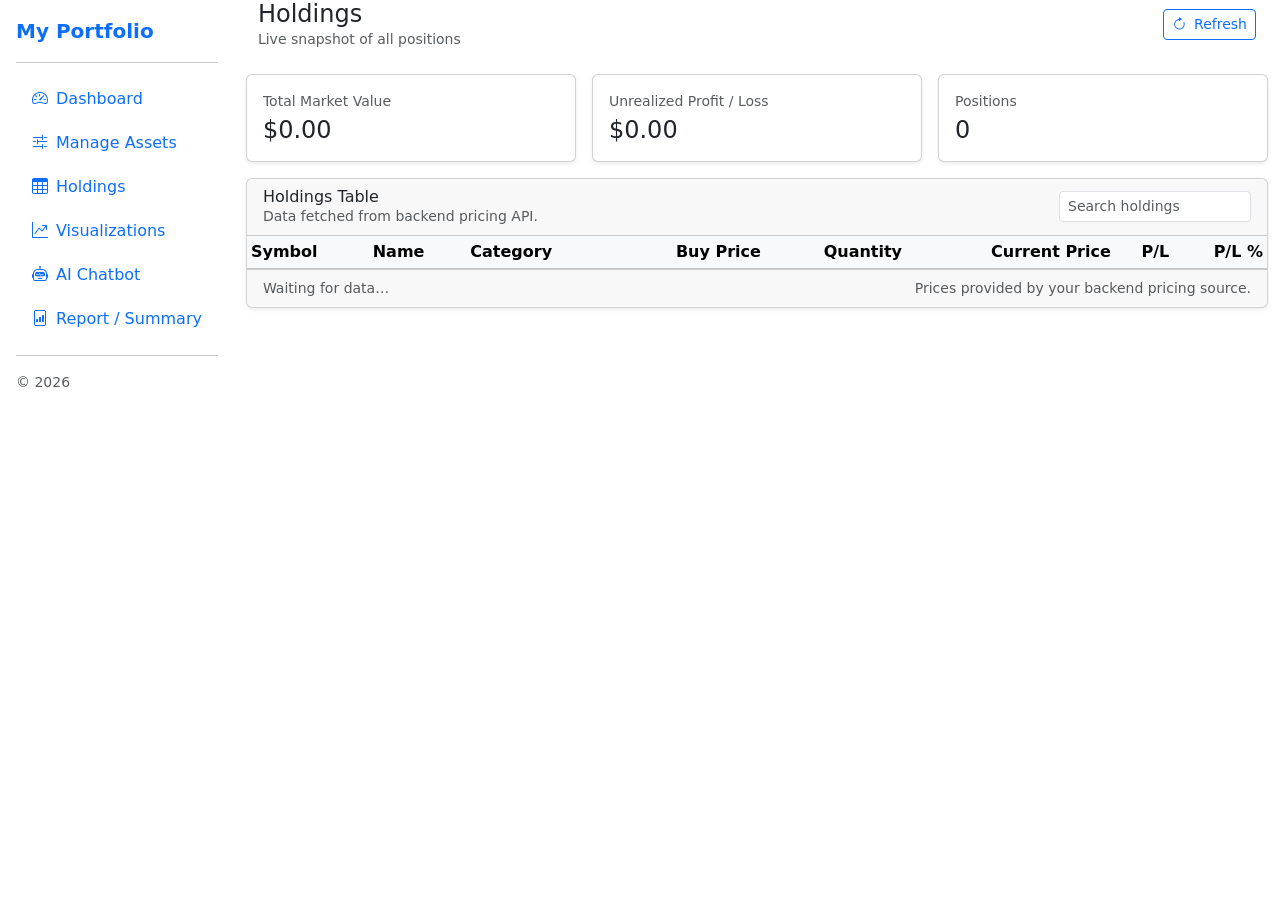
==== src/main/resources/static/holdings.html @ f01f1035 "Added CRUD Operations" ====
<!doctype html>
<html lang="en">
<head>
  <meta charset="utf-8" />
  <title>Holdings</title>
  <meta name="viewport" content="width=device-width, initial-scale=1" />

  <link
    href="https://cdn.jsdelivr.net/npm/bootstrap@5.3.3/dist/css/bootstrap.min.css"
    rel="stylesheet"
  />
  <link
    rel="stylesheet"
    href="https://cdn.jsdelivr.net/npm/bootstrap-icons@1.11.3/font/bootstrap-icons.css"
  />
  <link rel="stylesheet" href="assets/css/styles.css" />
</head>
<body data-page="holdings">
  <div class="d-flex">
    <!-- Sidebar -->
    <nav id="sidebar" class="sidebar d-flex flex-column flex-shrink-0 p-3">
      <a href="index.html" class="sidebar-brand d-flex align-items-center mb-3 mb-md-0 me-md-auto text-decoration-none">
        <span class="fs-5 fw-bold">My Portfolio</span>
      </a>
      <hr />
      <ul class="nav nav-pills flex-column mb-auto gap-1">
        <li class="nav-item">
          <a href="index.html" class="nav-link d-flex align-items-center">
            <i class="bi bi-speedometer2 me-2"></i> Dashboard
          </a>
        </li>
        <li>
          <a href="manage-assets.html" class="nav-link d-flex align-items-center">
            <i class="bi bi-sliders2 me-2"></i> Manage Assets
          </a>
        </li>
        <li>
          <a href="holdings.html" class="nav-link d-flex align-items-center">
            <i class="bi bi-table me-2"></i> Holdings
          </a>
        </li>
        <li>
          <a href="charts.html" class="nav-link d-flex align-items-center">
            <i class="bi bi-graph-up-arrow me-2"></i> Visualizations
          </a>
        </li>
        <li>
          <a href="chatbot.html" class="nav-link d-flex align-items-center">
            <i class="bi bi-robot me-2"></i> AI Chatbot
          </a>
        </li>
        <li>
          <a href="report.html" class="nav-link d-flex align-items-center">
            <i class="bi bi-file-bar-graph me-2"></i> Report / Summary
          </a>
        </li>
      </ul>
      <hr />
      <div class="sidebar-footer small">
        <span class="text-muted">© 2026</span>
      </div>
    </nav>

    <!-- Main content -->
    <main class="main-content flex-grow-1">
      <header class="topbar d-flex align-items-center justify-content-between px-3 px-md-4">
        <div>
          <h1 class="h4 mb-0">Holdings</h1>
          <p class="text-muted small mb-0">Live snapshot of all positions</p>
        </div>
        <button class="btn btn-outline-primary btn-sm" id="refresh-holdings">
          <i class="bi bi-arrow-clockwise me-1"></i> Refresh
        </button>
      </header>

      <div class="container-fluid py-4">
        <div class="row g-3 mb-3">
          <div class="col-12 col-md-4">
            <div class="card shadow-sm">
              <div class="card-body">
                <p class="text-muted small mb-1">Total Market Value</p>
                <h2 class="h4 mb-0" id="holdings-total-value">$0.00</h2>
              </div>
            </div>
          </div>
          <div class="col-12 col-md-4">
            <div class="card shadow-sm">
              <div class="card-body">
                <p class="text-muted small mb-1">Unrealized Profit / Loss</p>
                <h2 class="h4 mb-0" id="holdings-total-pl">$0.00</h2>
              </div>
            </div>
          </div>
          <div class="col-12 col-md-4">
            <div class="card shadow-sm">
              <div class="card-body">
                <p class="text-muted small mb-1">Positions</p>
                <h2 class="h4 mb-0" id="holdings-count">0</h2>
              </div>
            </div>
          </div>
        </div>

        <div class="card shadow-sm">
          <div class="card-header d-flex flex-wrap gap-2 justify-content-between align-items-center">
            <div>
              <h2 class="card-title h6 mb-0">Holdings Table</h2>
              <p class="small text-muted mb-0">Data fetched from backend pricing API.</p>
            </div>
            <div class="d-flex gap-2">
              <input
                type="search"
                id="holdings-search"
                class="form-control form-control-sm"
                placeholder="Search holdings"
              />
            </div>
          </div>
          <div class="card-body p-0">
            <div class="table-responsive">
              <table class="table table-hover table-sm align-middle mb-0">
                <thead class="table-light">
                  <tr>
                    <th>Symbol</th>
                    <th>Name</th>
                    <th>Category</th>
                    <th class="text-end">Buy Price</th>
                    <th class="text-end">Quantity</th>
                    <th class="text-end">Current Price</th>
                    <th class="text-end">P/L</th>
                    <th class="text-end">P/L %</th>
                  </tr>
                </thead>
                <tbody id="holdings-table-body">
                  <!-- JS will render rows here using /api/holdings -->
                </tbody>
              </table>
            </div>
          </div>
          <div class="card-footer d-flex justify-content-between align-items-center small text-muted">
            <span id="holdings-status">Waiting for data…</span>
            <span>
              <!-- BACKEND INTEGRATION NOTE:
                   API.getHoldings() in assets/js/api.js calls:
                     fetch("/api/holdings")
                   Ensure your backend returns an array of holdings with:
                     { symbol, name, category, buyPrice, quantity, currentPrice }. -->
              Prices provided by your backend pricing source.
            </span>
          </div>
        </div>
      </div>
    </main>
  </div>

  <script src="https://cdn.jsdelivr.net/npm/bootstrap@5.3.3/dist/js/bootstrap.bundle.min.js"></script>
  <script src="assets/js/api.js"></script>
  <script src="assets/js/app.js"></script>
</body>
</html>
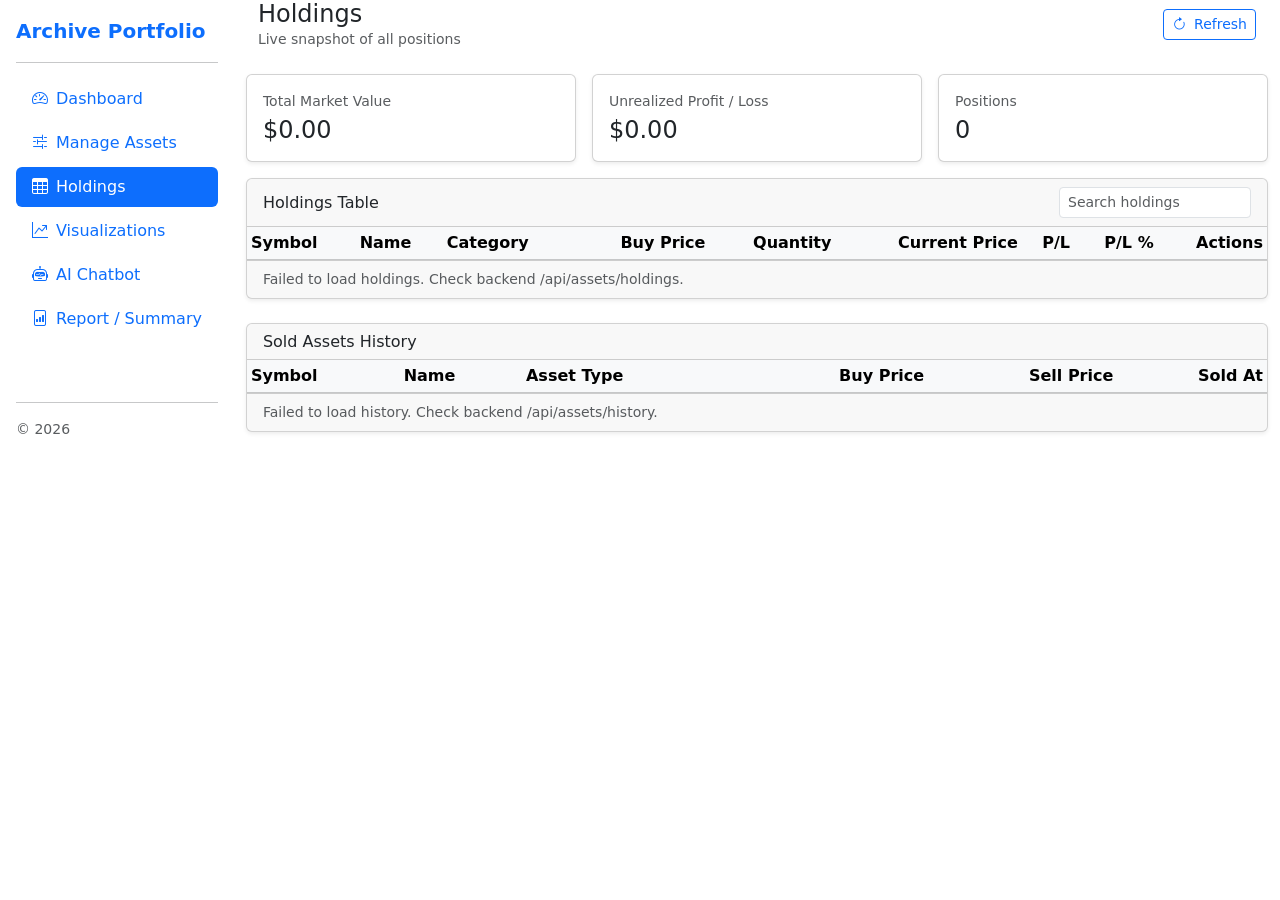
==== commit 3f26788f: "Temp" ====
--- a/src/main/resources/static/holdings.html
+++ b/src/main/resources/static/holdings.html
@@ -13,14 +13,14 @@
     rel="stylesheet"
     href="https://cdn.jsdelivr.net/npm/bootstrap-icons@1.11.3/font/bootstrap-icons.css"
   />
-  <link rel="stylesheet" href="assets/css/styles.css" />
+  <link rel="stylesheet" href="styles.css" />
 </head>
 <body data-page="holdings">
   <div class="d-flex">
     <!-- Sidebar -->
     <nav id="sidebar" class="sidebar d-flex flex-column flex-shrink-0 p-3">
       <a href="index.html" class="sidebar-brand d-flex align-items-center mb-3 mb-md-0 me-md-auto text-decoration-none">
-        <span class="fs-5 fw-bold">My Portfolio</span>
+        <span class="fs-5 fw-bold">Archive Portfolio</span>
       </a>
       <hr />
       <ul class="nav nav-pills flex-column mb-auto gap-1">
@@ -105,7 +105,7 @@
           <div class="card-header d-flex flex-wrap gap-2 justify-content-between align-items-center">
             <div>
               <h2 class="card-title h6 mb-0">Holdings Table</h2>
-              <p class="small text-muted mb-0">Data fetched from backend pricing API.</p>
+              <p class="small text-muted mb-0"></p>
             </div>
             <div class="d-flex gap-2">
               <input
@@ -129,32 +129,85 @@
                     <th class="text-end">Current Price</th>
                     <th class="text-end">P/L</th>
                     <th class="text-end">P/L %</th>
+                    <th class="text-end">Actions</th>
                   </tr>
                 </thead>
                 <tbody id="holdings-table-body">
-                  <!-- JS will render rows here using /api/holdings -->
+                  <!-- JS will render rows here using /api/assets/holdings -->
                 </tbody>
               </table>
             </div>
           </div>
           <div class="card-footer d-flex justify-content-between align-items-center small text-muted">
             <span id="holdings-status">Waiting for data…</span>
-            <span>
-              <!-- BACKEND INTEGRATION NOTE:
-                   API.getHoldings() in assets/js/api.js calls:
-                     fetch("/api/holdings")
-                   Ensure your backend returns an array of holdings with:
-                     { symbol, name, category, buyPrice, quantity, currentPrice }. -->
-              Prices provided by your backend pricing source.
-            </span>
+          </div>
+        </div>
+
+        <!-- History / Sold assets -->
+        <div class="card shadow-sm mt-4">
+          <div class="card-header d-flex flex-wrap gap-2 justify-content-between align-items-center">
+            <div>
+              <h2 class="card-title h6 mb-0">Sold Assets History</h2>
+              <p class="small text-muted mb-0">
+              </p>
+            </div>
+          </div>
+          <div class="card-body p-0">
+            <div class="table-responsive">
+              <table class="table table-hover table-sm align-middle mb-0">
+                <thead class="table-light">
+                  <tr>
+                    <th>Symbol</th>
+                    <th>Name</th>
+                    <th>Asset Type</th>
+                    <th class="text-end">Buy Price</th>
+                    <th class="text-end">Sell Price</th>
+                    <th class="text-end">Sold At</th>
+                  </tr>
+                </thead>
+                <tbody id="history-table-body">
+                  <!-- JS will render sold asset rows here using /api/assets/history -->
+                </tbody>
+              </table>
+            </div>
+          </div>
+          <div class="card-footer small text-muted d-flex justify-content-between align-items-center">
+            <span id="history-status">Waiting for history data…</span>
+            <span></span>
           </div>
         </div>
       </div>
     </main>
   </div>
+  <!-- Sell Modal -->
+  <div class="modal fade" id="sellModal" tabindex="-1">
+    <div class="modal-dialog modal-sm">
+      <div class="modal-content">
+        <div class="modal-header">
+          <h5 class="modal-title">Sell <span id="sell-symbol"></span></h5>
+          <button type="button" class="btn-close" data-bs-dismiss="modal"></button>
+        </div>
+        <div class="modal-body">
+          <div class="mb-3">
+            <label class="form-label">Available: <span id="sell-available">0</span></label>
+            <input type="number" class="form-control" id="sell-qty" min="1" max="999999" placeholder="Enter quantity">
+            <div class="form-text">Max: <span id="sell-max">0</span></div>
+          </div>
+          <div id="sell-error" class="alert alert-danger small d-none"></div>
+          <div id="sell-preview" class="small text-muted">
+            Estimated proceeds: <span id="sell-proceeds">$0.00</span>
+          </div>
+        </div>
+        <div class="modal-footer">
+          <button type="button" class="btn btn-secondary" data-bs-dismiss="modal">Cancel</button>
+          <button type="button" class="btn btn-danger" id="confirm-sell">Sell Now</button>
+        </div>
+      </div>
+    </div>
+  </div>
 
   <script src="https://cdn.jsdelivr.net/npm/bootstrap@5.3.3/dist/js/bootstrap.bundle.min.js"></script>
-  <script src="assets/js/api.js"></script>
-  <script src="assets/js/app.js"></script>
+  <script src="api.js"></script>
+  <script src="app.js"></script>
 </body>
 </html>
